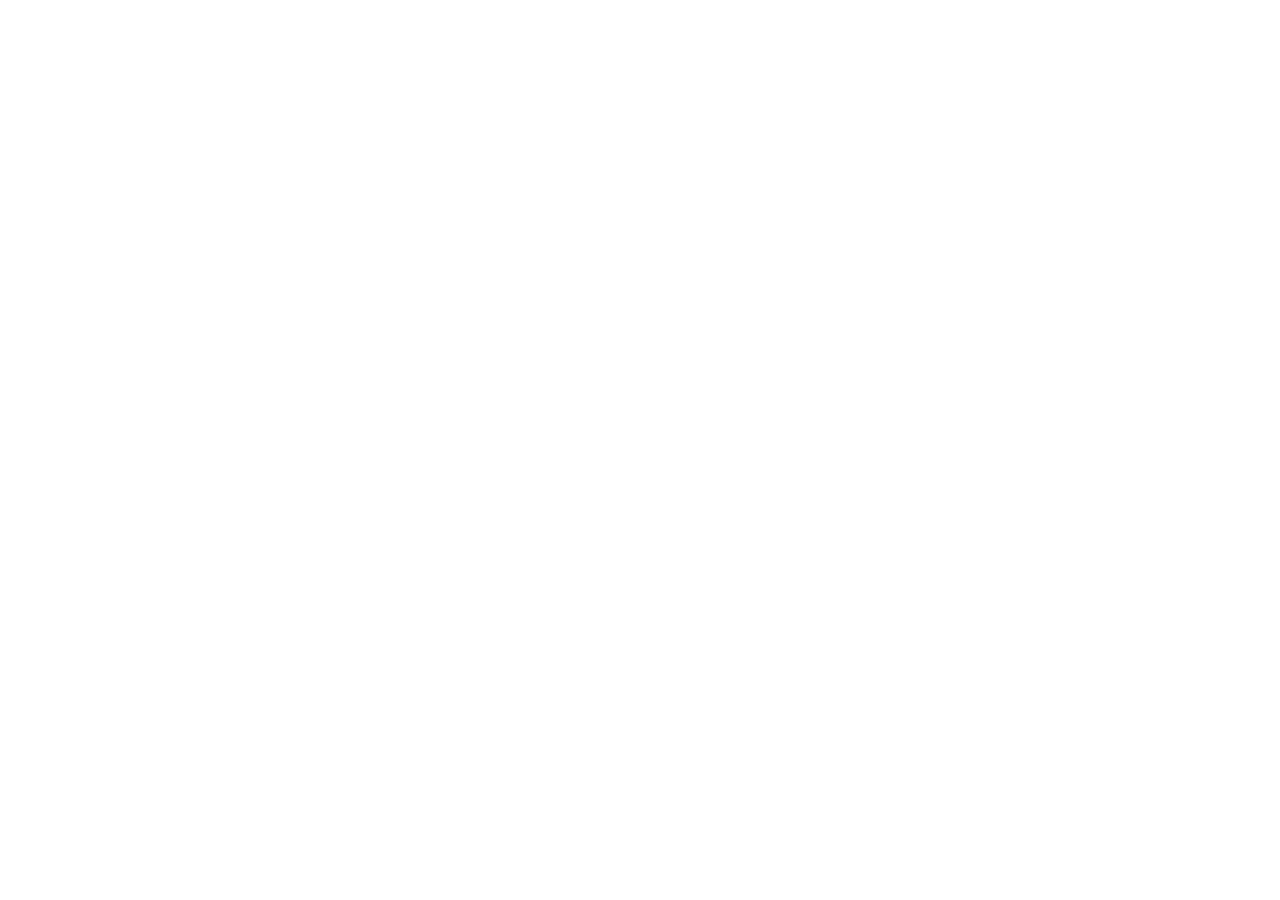
==== src/html/index.html @ e4e69996 "Creazione file" ====
<!DOCTYPE html>
<html lang="" dir="ltr">
  <head>
    <meta charset="utf-8">

    <!-- CSS: MY STYLE -->
    <link rel="stylesheet" href="css/style.css">
    <!-- JS: MY SCRIPT -->
    <script src="js/script.js" charset="utf-8"></script>
    <title>Teambit</title>
  </head>
  <body>
    <div class="container">
      
    </div>
  </body>
</html>
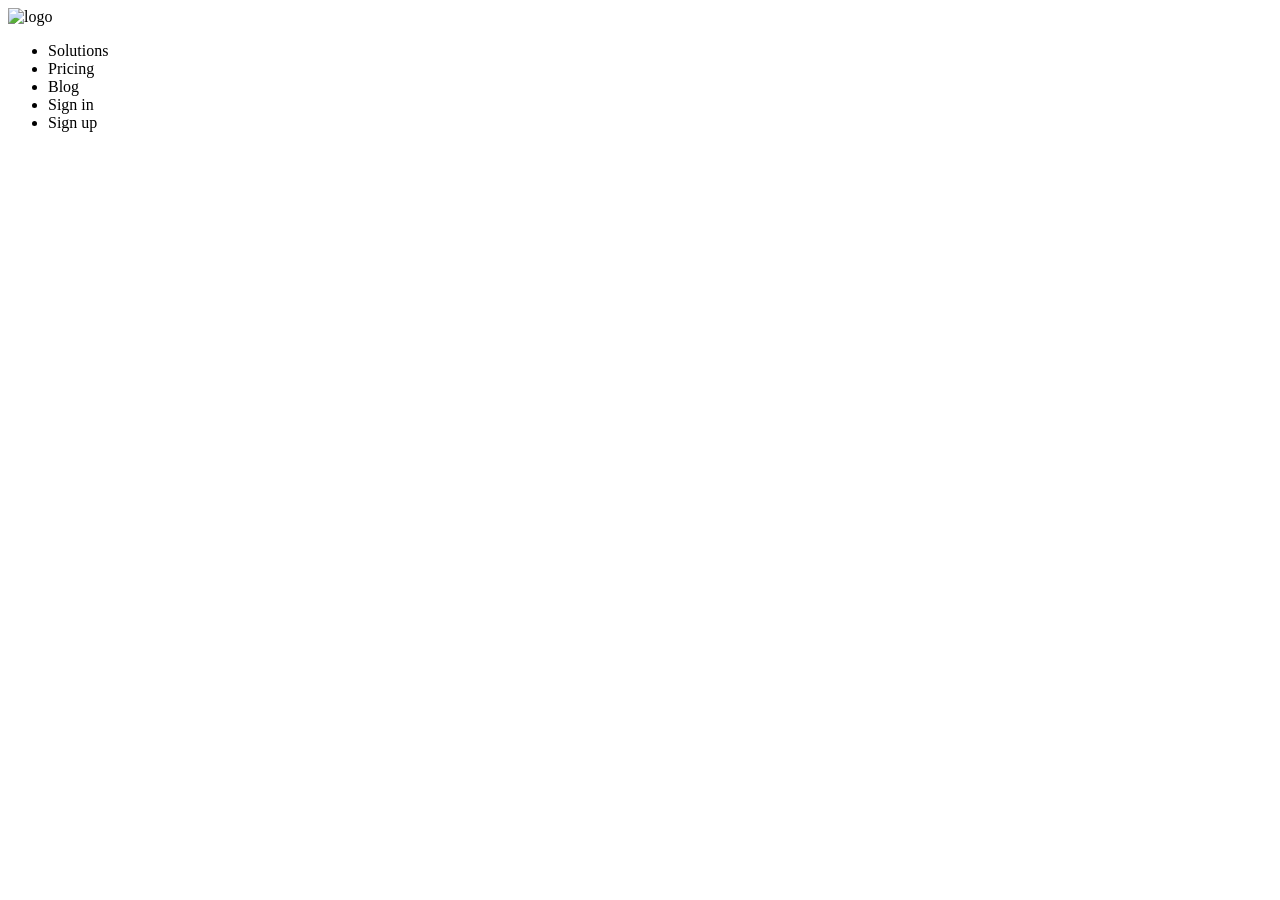
==== commit 2496cf2f: "Header base" ====
--- a/src/html/index.html
+++ b/src/html/index.html
@@ -2,7 +2,7 @@
 <html lang="" dir="ltr">
   <head>
     <meta charset="utf-8">
-
+    <link href="https://fonts.googleapis.com/css?family=Lato&display=swap" rel="stylesheet">
     <!-- CSS: MY STYLE -->
     <link rel="stylesheet" href="css/style.css">
     <!-- JS: MY SCRIPT -->
@@ -11,7 +11,53 @@
   </head>
   <body>
     <div class="container">
-      
+      <header>
+        <div id="logo">
+          <img src="img/logo.svg" alt="logo">
+        </div>
+        <nav>
+          <ul>
+            <li>Solutions</li>
+            <li>Pricing</li>
+            <li>Blog</li>
+            <li>Sign in</li>
+            <li>Sign up</li>
+          </ul>
+        </nav>
+      </header>
+      <main>
+        <section id="sec1">
+
+        </section>
+        <section id="sec2">
+          <article class="">
+
+          </article>
+          <article class="">
+
+          </article>
+        </section>
+        <section id="sec3">
+          <article class="">
+
+          </article>
+          <article class="">
+
+          </article>
+          <article class="">
+
+          </article>
+          <article class="">
+
+          </article>
+        </section>
+        <section id="sec4">
+
+        </section>
+      </main>
+      <footer>
+
+      </footer>
     </div>
   </body>
 </html>
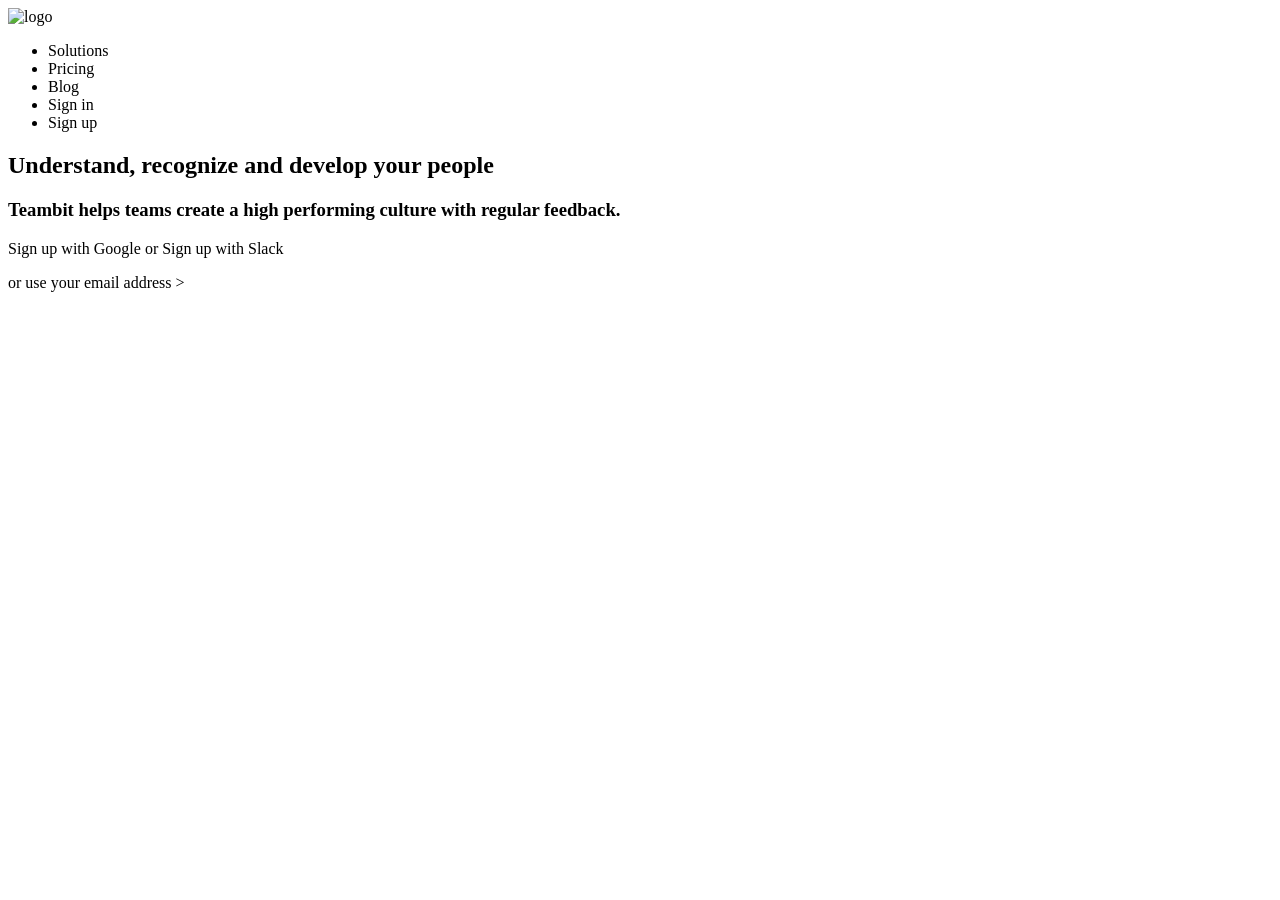
==== commit 9fcfa71e: "Section1 base" ====
--- a/src/html/index.html
+++ b/src/html/index.html
@@ -27,7 +27,17 @@
       </header>
       <main>
         <section id="sec1">
-
+          <div class="sec1-text">
+            <h1>Understand, recognize and develop your people</h1>
+            <h3>Teambit helps teams create a high performing culture with regular feedback.</h3>
+            <div class="sign-up">
+              <span>Sign up with Google</span>
+              <span id="or">or</span>
+              <span>Sign up with Slack</span>
+            </div>
+            <p>or use your email address ></p>
+          </div>
+          <img class="illustration-main" src="img/illustration-main.jpg" alt="">
         </section>
         <section id="sec2">
           <article class="">
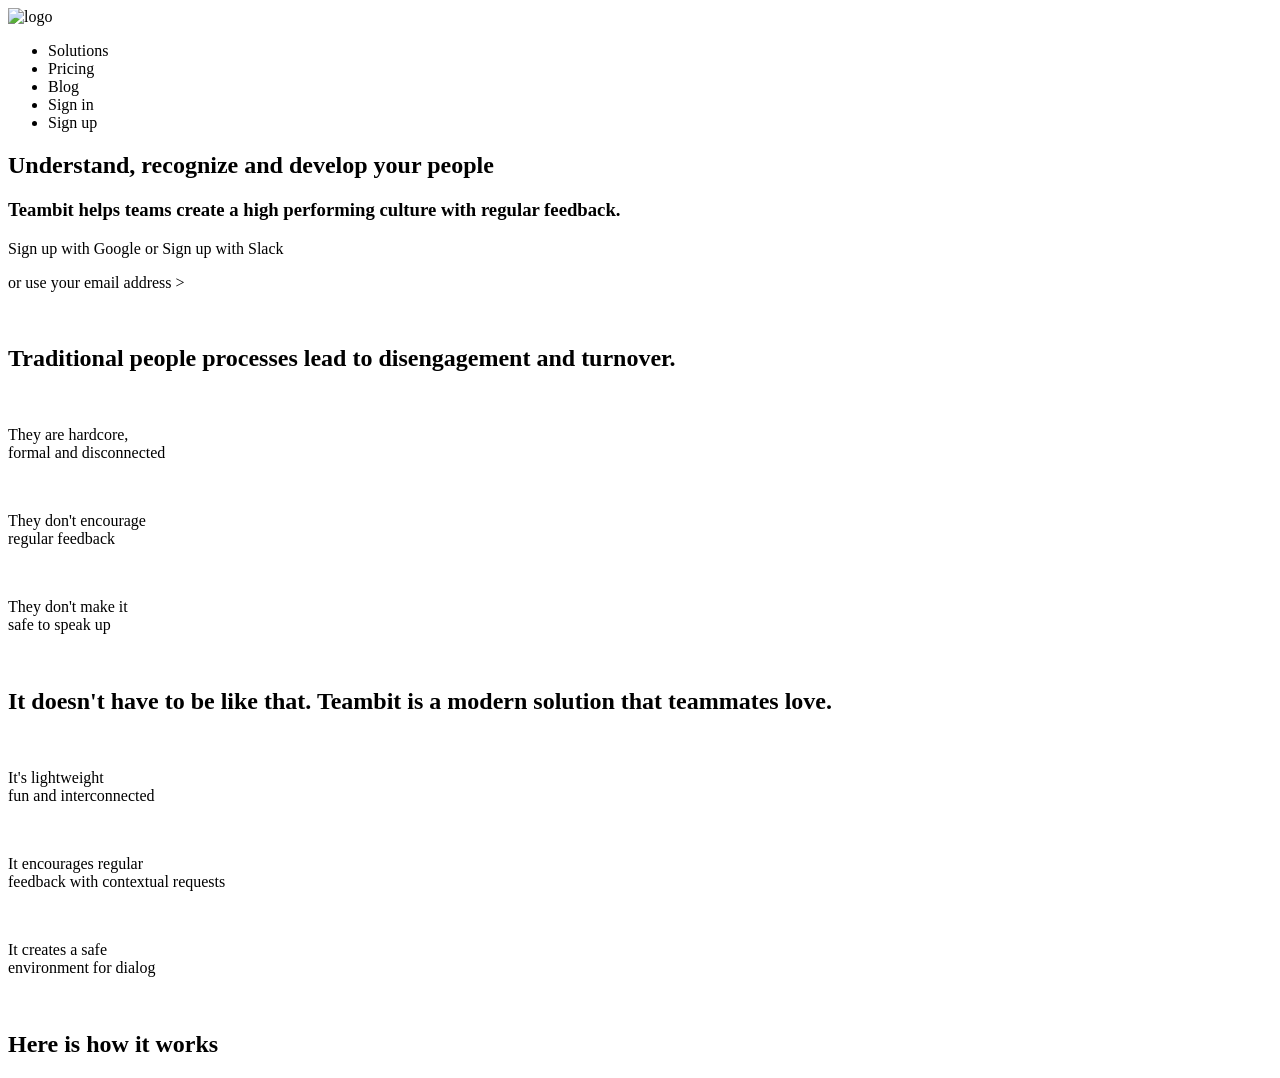
==== commit 10655788: "Section2 base" ====
--- a/src/html/index.html
+++ b/src/html/index.html
@@ -11,6 +11,7 @@
   </head>
   <body>
     <div class="container">
+
       <header>
         <div id="logo">
           <img src="img/logo.svg" alt="logo">
@@ -25,7 +26,9 @@
           </ul>
         </nav>
       </header>
+
       <main>
+
         <section id="sec1">
           <div class="sec1-text">
             <h1>Understand, recognize and develop your people</h1>
@@ -39,14 +42,57 @@
           </div>
           <img class="illustration-main" src="img/illustration-main.jpg" alt="">
         </section>
+
         <section id="sec2">
-          <article class="">
-
+          <article class="art1">
+            <div class="titoloRigaBoxini">
+              <h2>Traditional people processes lead to disengagement and turnover.</h2>
+            </div>
+            <div class="rigaBoxini">
+              <div class="boxino">
+                <img src="img/hardcore.png" alt="">
+                <p>They are hardcore,<br>formal and disconnected</p>
+              </div>
+              <div class="boxino">
+                <img src="img/nofeedback.png" alt="">
+                <p>They don't encourage<br>regular feedback</p>
+              </div>
+              <div class="boxino">
+                <img src="img/notsafe.png" alt="">
+                <p>They don't make it<br>safe to speak up</p>
+              </div>
+            </div>
+            <div class="imgCentrale">
+              <img src="img/before.png" alt="">
+            </div>
           </article>
-          <article class="">
-
+          <article class="art2">
+            <div class="titoloRigaBoxini">
+              <h2>It doesn't have to be like that. Teambit is a modern solution that teammates love.</h2>
+            </div>
+            <div class="rigaBoxini">
+              <div class="boxino">
+                <img src="img/lightweight.png" alt="">
+                <p>It's lightweight<br>fun and interconnected</p>
+              </div>
+              <div class="boxino">
+                <img src="img/feedbacksuggestions.png" alt="">
+                <p>It encourages regular<br>feedback with contextual requests</p>
+              </div>
+              <div class="boxino">
+                <img src="img/safe.png" alt="">
+                <p>It creates a safe<br>environment for dialog</p>
+              </div>
+            </div>
+            <div class="imgCentrale">
+              <img src="img/before.png" alt="">
+            </div>
+            <div class="titoloRigaBoxini">
+              <h2>Here is how it works</h2>
+            </div>
           </article>
         </section>
+
         <section id="sec3">
           <article class="">
 
@@ -61,10 +107,13 @@
 
           </article>
         </section>
+
         <section id="sec4">
 
         </section>
+
       </main>
+      
       <footer>
 
       </footer>
